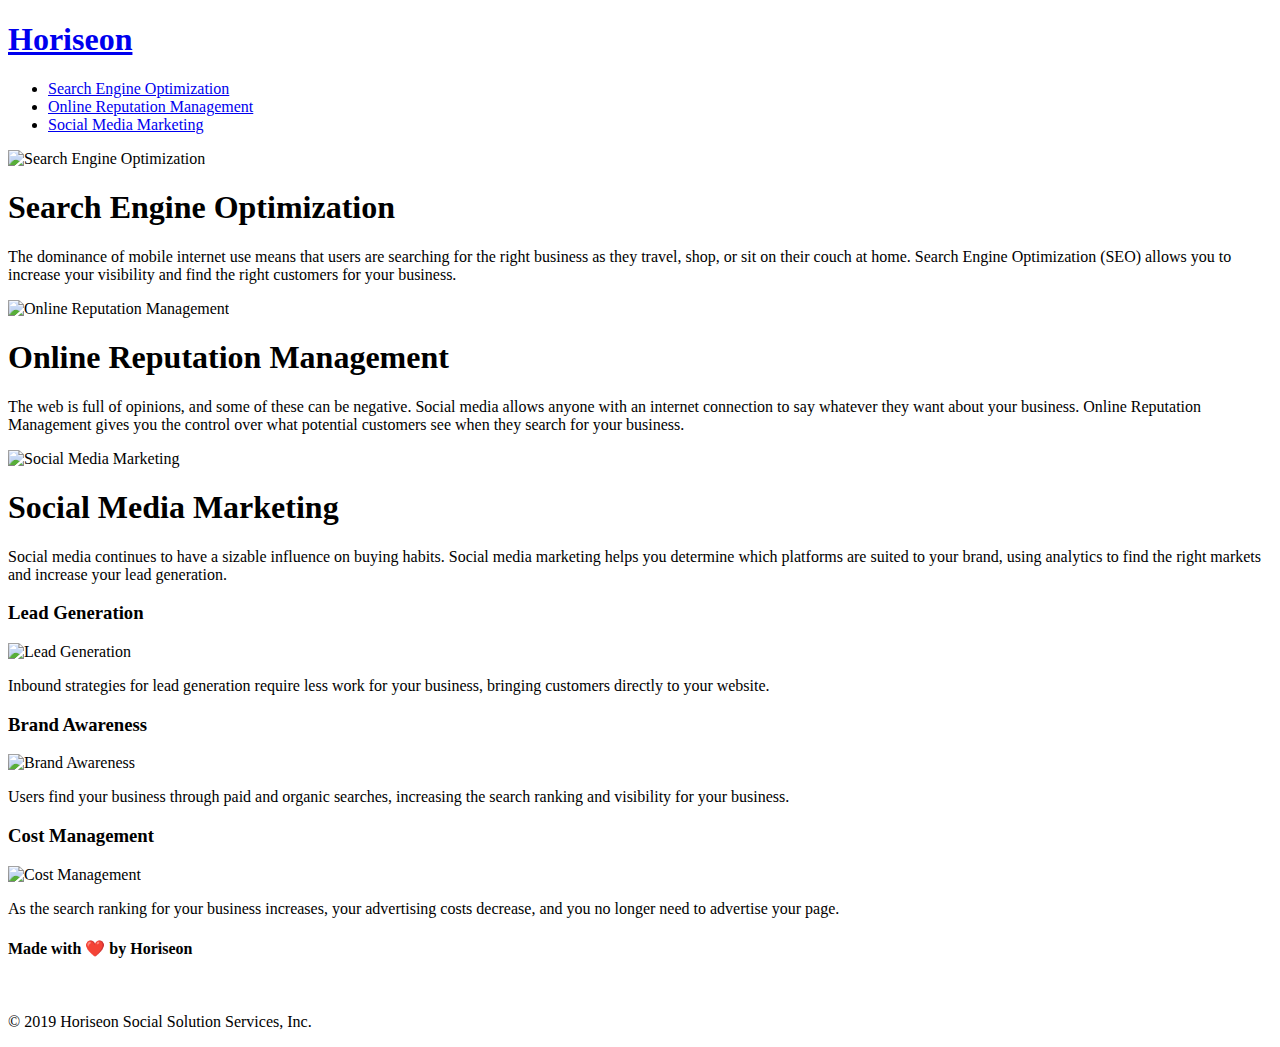
==== index.html @ 84ce6837 "fixed file structure" ====
<!DOCTYPE html>
<html lang="en-us">

<head>
    <meta charset="UTF-8" />
    <link rel="stylesheet" href="./assets/css/style.css">
    <title>Horiseon</title>
</head>

<body>
    <!--Top Nav Bar-->
    <header>
        <h1>
            <a href="/">Horiseon</a>
        </h1>
        <nav>
            <ul>
                <li>
                    <a href="#search-engine-optimization">Search Engine Optimization</a>
                </li>
                <li>
                    <a href="#online-reputation-management">Online Reputation Management</a>
                </li>
                <li>
                    <a href="#social-media-marketing">Social Media Marketing</a>
                </li>
            </ul>
        </nav>
    </header>
    <!--Top Nav Bar end-->
    <section></section>
    <!--Main body of page including banner image-->
    <section class="page">
        <div class="content">
            <div id="search-engine-optimization" class="blocks">
                <img src="./assets/images/search-engine-optimization.jpg" class="float-left" alt="Search Engine Optimization"/>
                <h1>Search Engine Optimization</h1>
                <div></div>
                <p>
                    The dominance of mobile internet use means that users are searching for the right business as they travel, shop, or sit on their couch at home. Search Engine Optimization (SEO) allows you to increase your visibility and find the right customers for your business.
                </p>
            </div>
            <div id="online-reputation-management" class="blocks">
                <img src="./assets/images/online-reputation-management.jpg" class="float-right" alt="Online Reputation Management"/>
                <h1>Online Reputation Management</h1>
                <p>
                    The web is full of opinions, and some of these can be negative. Social media allows anyone with an internet connection to say whatever they want about your business. Online Reputation Management gives you the control over what potential customers see when they search for your business.
                </p>
            </div>
            <div id="social-media-marketing" class="blocks">
                <img src="./assets/images/social-media-marketing.jpg" class="float-left" alt="Social Media Marketing"/>
                <h1>Social Media Marketing</h1>
                <p>
                    Social media continues to have a sizable influence on buying habits. Social media marketing helps you determine which platforms are suited to your brand, using analytics to find the right markets and increase your lead generation.
                </p>
            </div>
        </div>
    </section>
    <!--Main body of page end-->
    <!--Benefits side banner-->
    <div class="benefits">
        <div class="benefit-side">
            <h3>Lead Generation</h3>
            <img src="./assets/images/lead-generation.png" alt="Lead Generation"/>
            <p>
                Inbound strategies for lead generation require less work for your business, bringing customers directly to your website.
            </p>
        </div>
        <div class="benefit-side">
            <h3>Brand Awareness</h3>
            <img src="./assets/images/brand-awareness.png" alt="Brand Awareness"/>
            <p>
                Users find your business through paid and organic searches, increasing the search ranking and visibility for your business.
            </p>
        </div>
        <div class="benefit-side">
            <h3>Cost Management</h3>
            <img src="./assets/images/cost-management.png" alt="Cost Management"/>
            <p>
                As the search ranking for your business increases, your advertising costs decrease, and you no longer need to advertise your page.
            </p>
        </div>
    </div>
    <!--Benefits side banner end-->
    <!--Footer-->
    <footer>
        <h4>Made with ❤️️ by Horiseon</h4>
        <br />
        <p>
            &copy; 2019 Horiseon Social Solution Services, Inc.
        </p>
    </footer>
    <!--Footer end-->
</body>

</html>
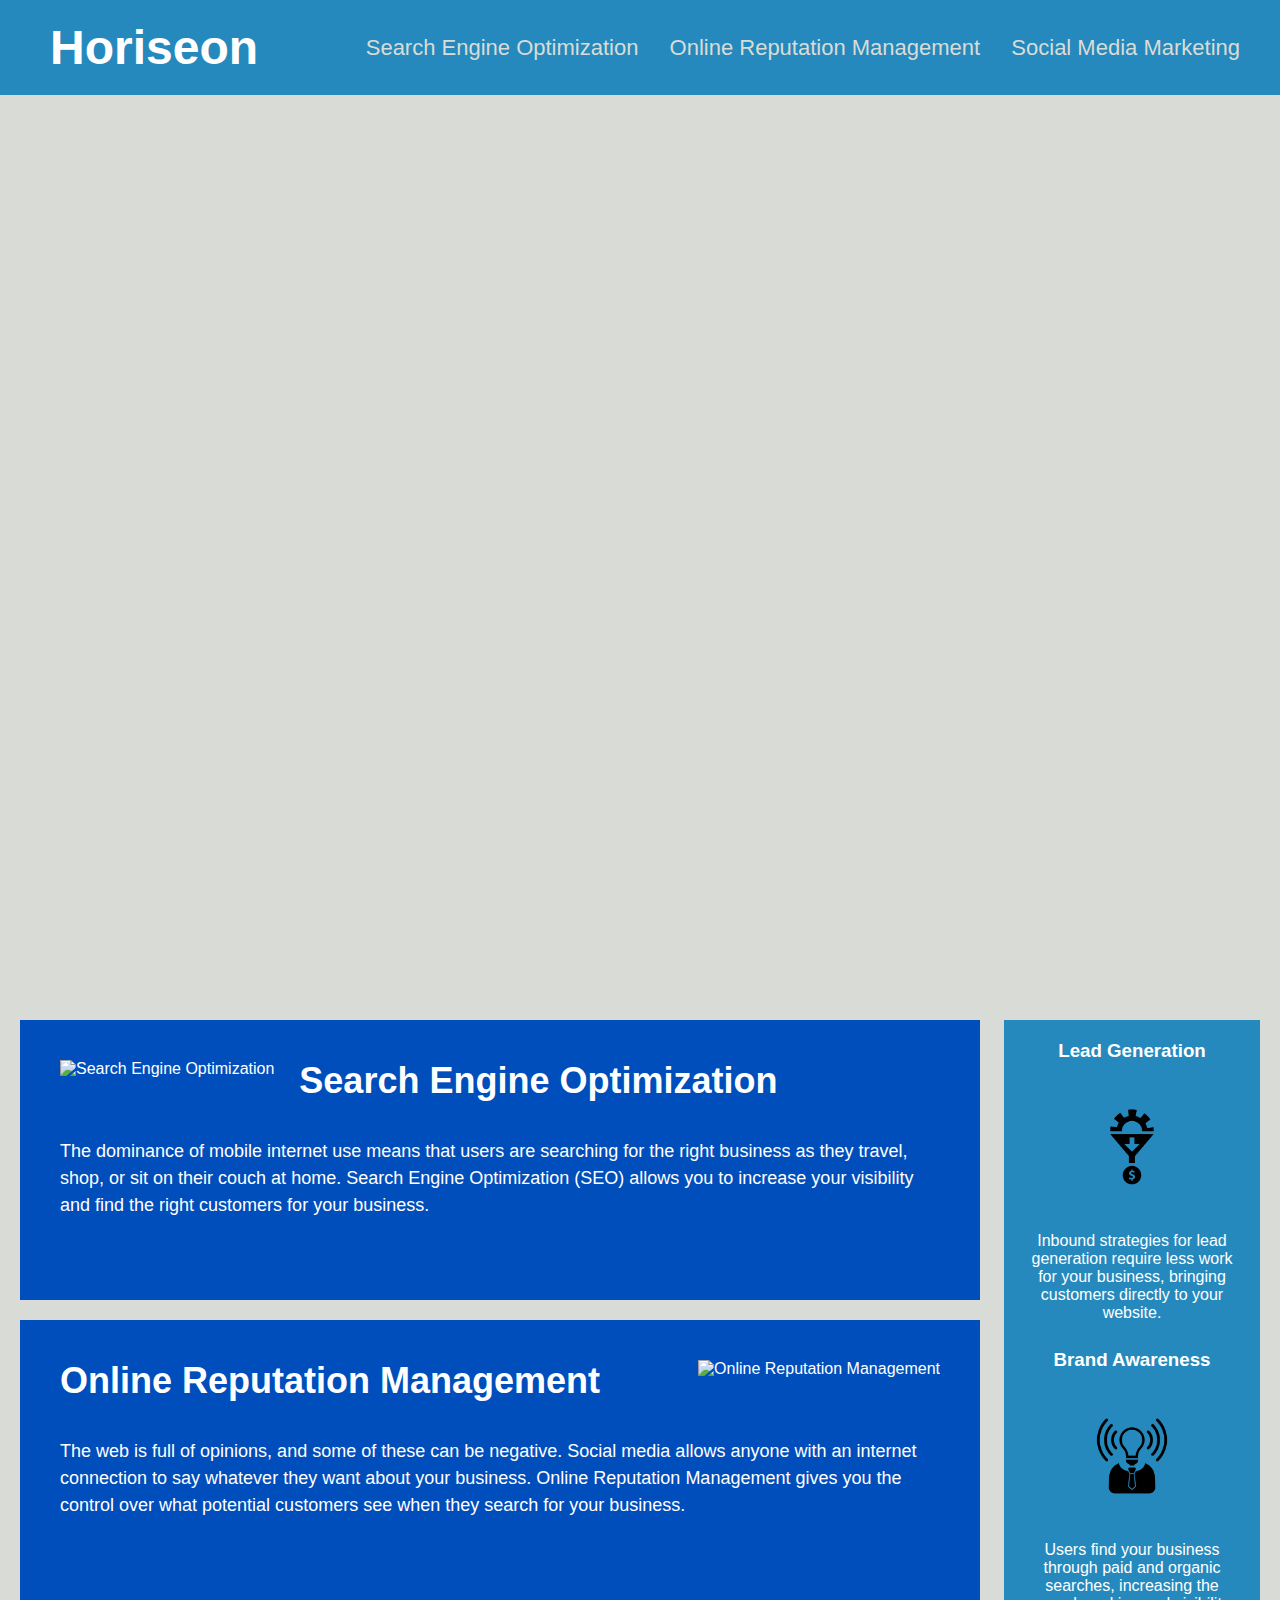
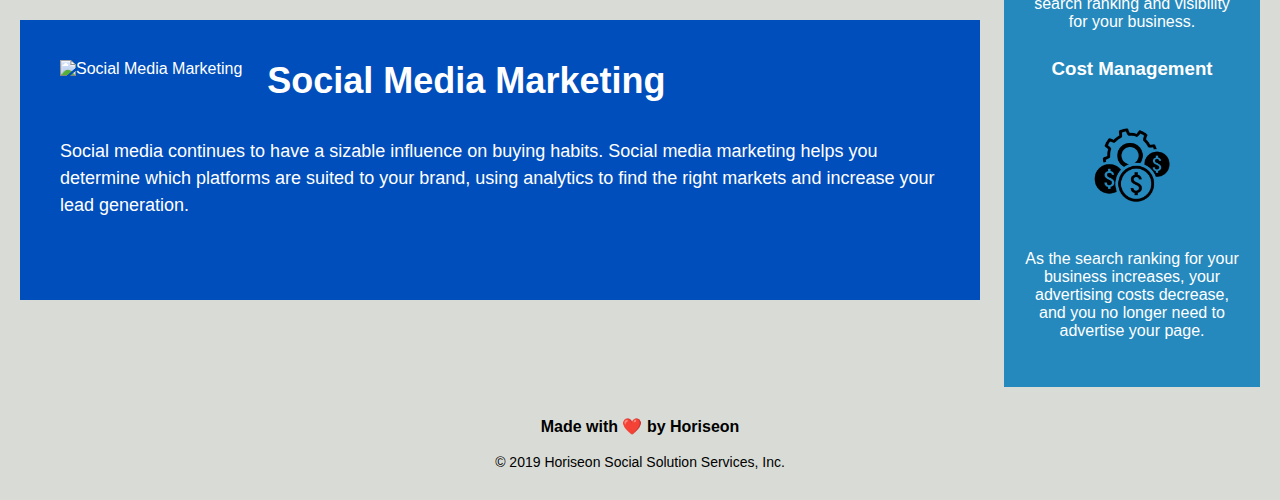
==== commit e739449c: "testing html link" ====
--- a/index.html
+++ b/index.html
@@ -11,7 +11,7 @@
     <!--Top Nav Bar-->
     <header>
         <h1>
-            <a href="/">Horiseon</a>
+            <a href="/index.html">Horiseon</a>
         </h1>
         <nav>
             <ul>
--- a/assets/css/style.css
+++ b/assets/css/style.css
@@ -0,0 +1,153 @@
+* {
+    box-sizing: border-box;
+    padding: 0;
+    margin: 0;
+}
+/*Header styles*/
+header {
+    padding: 20px;
+    font-family: 'Trebuchet MS', 'Lucida Sans Unicode', 'Lucida Grande', 'Lucida Sans', Arial, sans-serif;
+    background-color: #2589bd;
+}
+    /*Horiseon title font styling*/
+    header h1 {
+        display: inline-block;
+        font-size: 48px;
+        color: #d9dcd6;
+        font-weight: bold;
+        position: relative;
+        left: 30px;
+    }
+    /*Nav font styling*/
+    header nav {
+        padding-top: 15px;
+        margin-right: 20px;
+        float: right;
+        font-family: 'Gill Sans', 'Gill Sans MT', Calibri, 'Trebuchet MS', sans-serif;
+        font-size: 22px;
+        list-style-type: none;
+    }
+
+        header nav ul li {
+            display: inline-block;
+            margin-left: 25px;
+        }
+
+            header nav ul li a {
+                color: #d9dcd6;
+            }
+/*Header end*/
+body {
+    background-color: #d9dcd6;
+}
+
+a {
+    color: #ffffff;
+    text-decoration: none;
+}
+
+p {
+    font-size: 16px;
+}
+
+/*Classes*/
+
+/*main image above listed blocks (Search Engine, Online Rep Management, Social Media Marketing)*/
+.page {
+    width: 100%;
+    margin-bottom: 25px;
+    background-image: url("../images/digital-marketing-meeting.jpg");
+    background-size: cover;
+}
+/*Floats used to line up images to left/right sides in the Content section*/
+.float-left {
+    float: left;
+    margin-right: 25px;
+    max-height: 200px;
+}
+
+.float-right {
+    float: right;
+    margin-left: 25px;
+    max-height: 200px;
+}
+/*Content used to format Search Engine, Online Rep Management and Social Media Marketing blocks*/
+.content {
+    width: 75%;
+    display: inline-block;
+    margin-left: 20px;
+    position:relative;
+    top:825px;
+}
+
+    .content h1 {
+        font-size: 36px;
+    }
+
+    .content p {
+        position: relative;
+        top: 36px;
+        line-height: 1.5;
+        font-size: 18px;
+    }
+
+.blocks {
+    margin-bottom: 20px;
+    padding: 40px;
+    height: 280px;
+    font-family: 'Gill Sans', 'Gill Sans MT', Calibri, 'Trebuchet MS', sans-serif;
+    background-color: #004ebb;
+    color: #ffffff;
+    position:relative;
+    top:100px;
+}
+/*Benefits banner on right side of page*/
+.benefits {
+    margin-right: 20px;
+    padding: 20px;
+    clear: both;
+    float: right;
+    width: 20%;
+    height: 100%;
+    font-family: 'Gill Sans', 'Gill Sans MT', Calibri, 'Trebuchet MS', sans-serif;
+    background-color: #2589bd;
+    color: #ffffff;
+}
+
+    .benefits p {
+        text-align: center;
+    }
+/*Used to space benefit from bottom of page; also sets font color within benefits*/
+.benefit-side {
+    margin-bottom: 27px;
+    text-align: center;
+}
+/*Spaces text and images within benefits*/
+    .benefit-side h3 {
+        margin-bottom: 10px;
+        text-align: center;
+    }
+
+    .benefit-side img {
+        display: block;
+        margin: 10px auto;
+        max-width: 150px;
+    }
+/*Gives padding to the footer, centers and styles font*/
+footer {
+    padding: 30px;
+    clear: both;
+    font-family: 'Trebuchet MS', 'Lucida Sans Unicode', 'Lucida Grande', 'Lucida Sans', Arial, sans-serif;
+    text-align: center;
+}
+
+/*Classes end*/
+
+/*Sizes Made with <3 by Horiseon*/
+footer h2 {
+    font-size: 20px;
+}
+/*Copyright stuff*/
+footer p {
+    font-size: 14px;
+}
